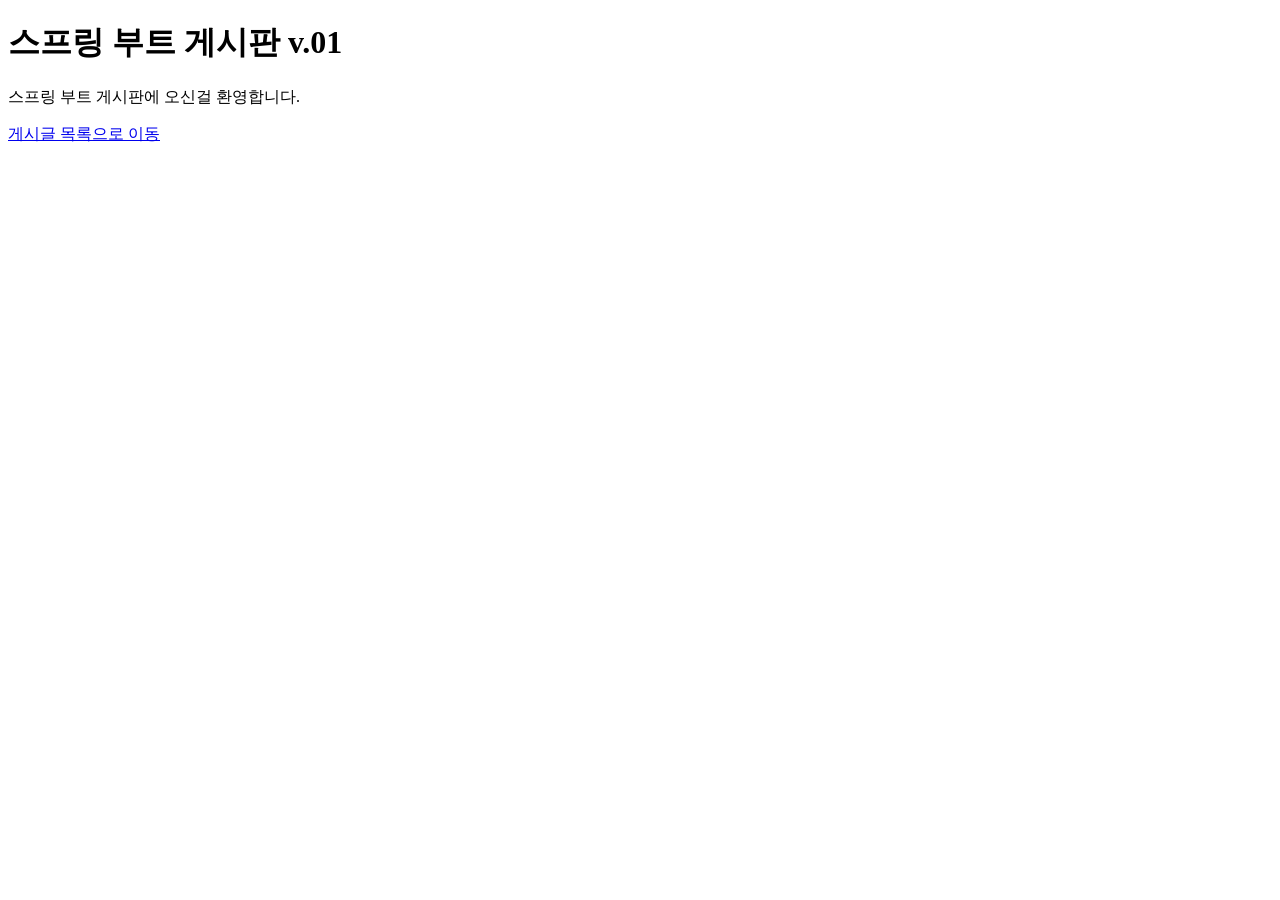
==== spring-board/src/main/resources/static/index.html @ 79551973 "260713 40일차" ====
<!DOCTYPE html>
<html lang="ko">
<head>
  <meta charset="UTF-8">
  <title>스프링 부트 게시판 데모 홈</title>
  <link rel="stylesheet" href="/board/css/common.css">
  <link rel="stylesheet" href="/board/css/index.css">
</head>
<body>
  <div class="container">
    <div class="welcome-card">
      <h1>스프링 부트 게시판 v.01</h1>
      <p>스프링 부트 게시판에 오신걸 환영합니다.</p>
      
      <div>
        <a href="board/list.html" class="btn-lg">게시글 목록으로 이동</a>
      </div>
    </div>
  </div>
</body>
</html>
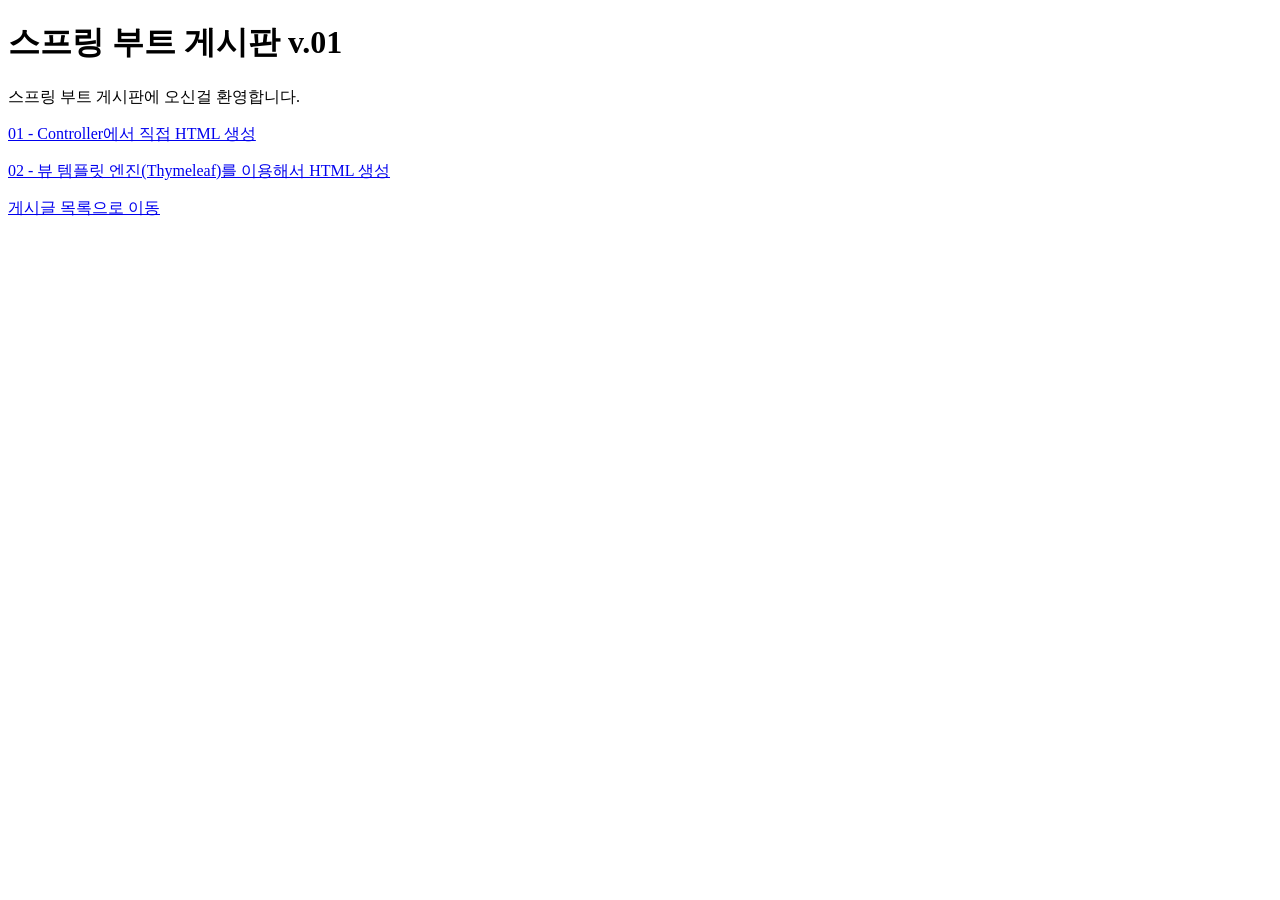
==== commit 970c6692: "260714 41일차" ====
--- a/spring-board/src/main/resources/static/index.html
+++ b/spring-board/src/main/resources/static/index.html
@@ -11,6 +11,8 @@
     <div class="welcome-card">
       <h1>스프링 부트 게시판 v.01</h1>
       <p>스프링 부트 게시판에 오신걸 환영합니다.</p>
+      <p><a href="/01/board/list.html">01 - Controller에서 직접 HTML 생성</a></p>
+      <p><a href="/02/board/list.html">02 - 뷰 템플릿 엔진(Thymeleaf)를 이용해서 HTML 생성</a></p>
       
       <div>
         <a href="board/list.html" class="btn-lg">게시글 목록으로 이동</a>
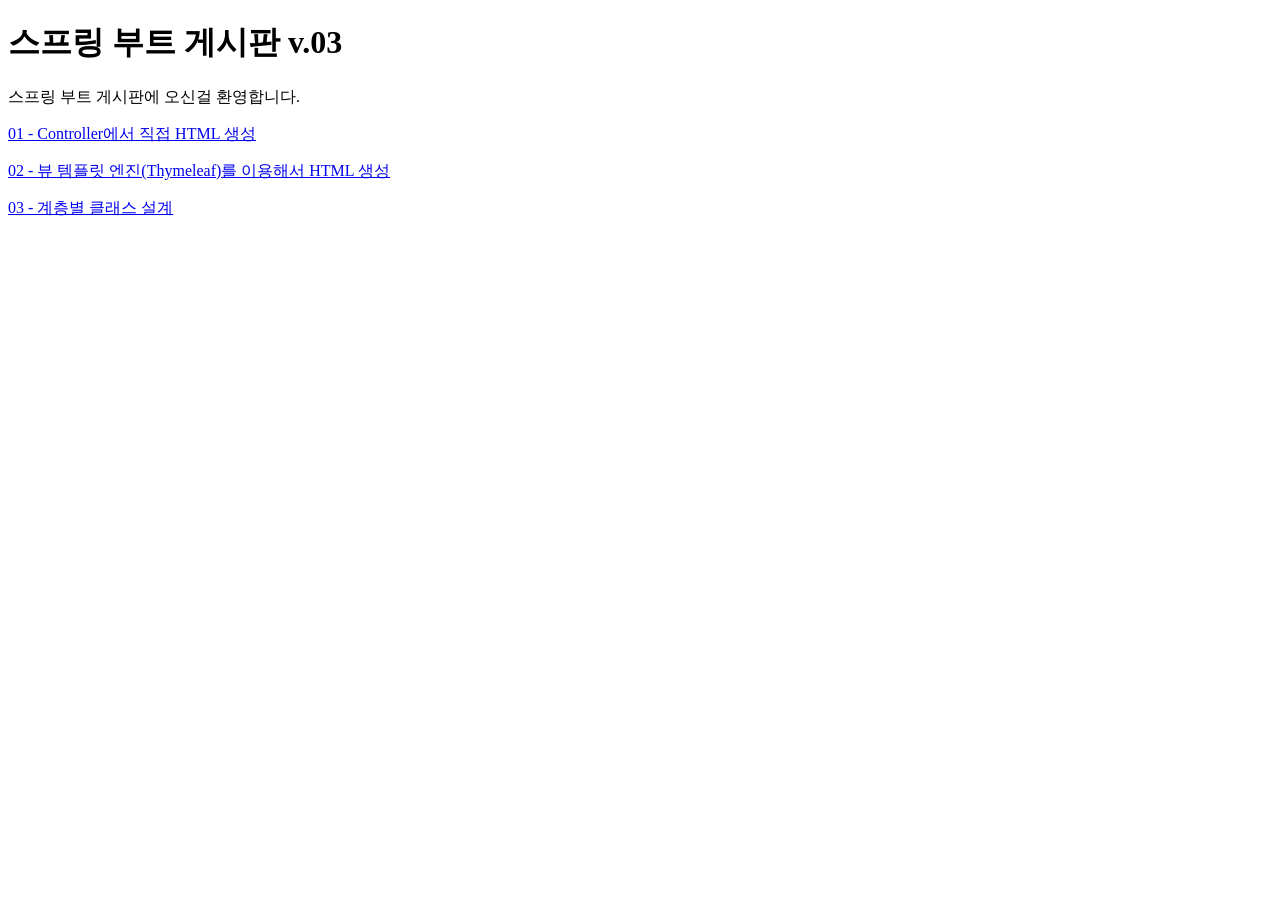
==== commit 8eeb2488: "260715 42일차" ====
--- a/spring-board/src/main/resources/static/index.html
+++ b/spring-board/src/main/resources/static/index.html
@@ -9,14 +9,11 @@
 <body>
   <div class="container">
     <div class="welcome-card">
-      <h1>스프링 부트 게시판 v.01</h1>
+      <h1>스프링 부트 게시판 v.03</h1>
       <p>스프링 부트 게시판에 오신걸 환영합니다.</p>
       <p><a href="/01/board/list.html">01 - Controller에서 직접 HTML 생성</a></p>
       <p><a href="/02/board/list.html">02 - 뷰 템플릿 엔진(Thymeleaf)를 이용해서 HTML 생성</a></p>
-      
-      <div>
-        <a href="board/list.html" class="btn-lg">게시글 목록으로 이동</a>
-      </div>
+      <p><a href="/03/board/list.html">03 - 계층별 클래스 설계</a></p>
     </div>
   </div>
 </body>
